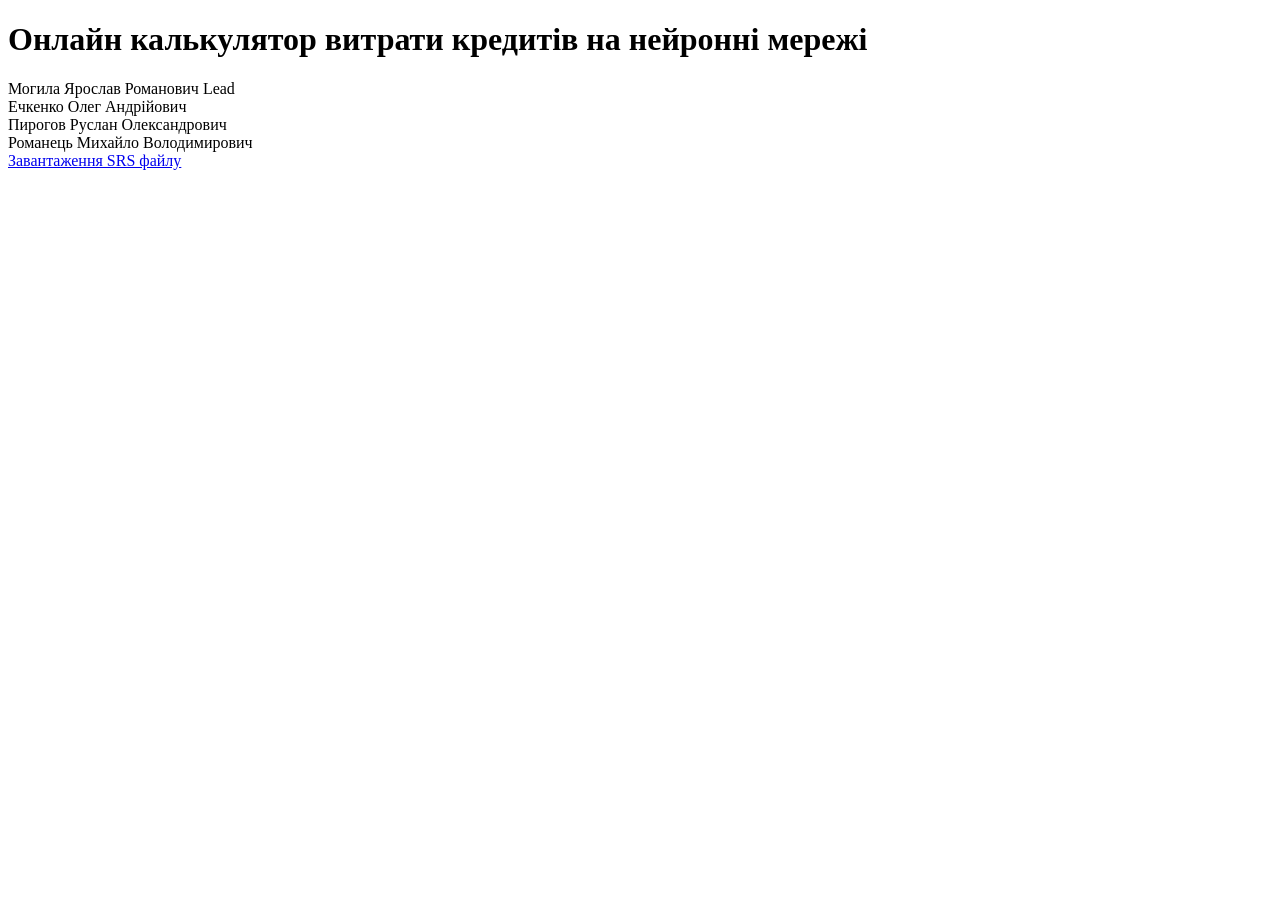
==== index.html @ 50114ce5 "Update index.html" ====
<!DOCTYPE html>
<html>
<head>
    <title>Онлайн калькулятор витрати кредитів на нейронні мережі</title>
</head>
<body>
    <h1>Онлайн калькулятор витрати кредитів на нейронні мережі</h1>
    <a>
    Могила Ярослав Романович Lead<br>
    Ечкенко Олег Андрійович<br>
    Пирогов Руслан Олександрович<br>
    Романець Михайло Володимирович<br>
    </a>
    <a href="СПРОЩЕНИЙ SRS.docx">Завантаження SRS файлу</a>
</body>
</html>
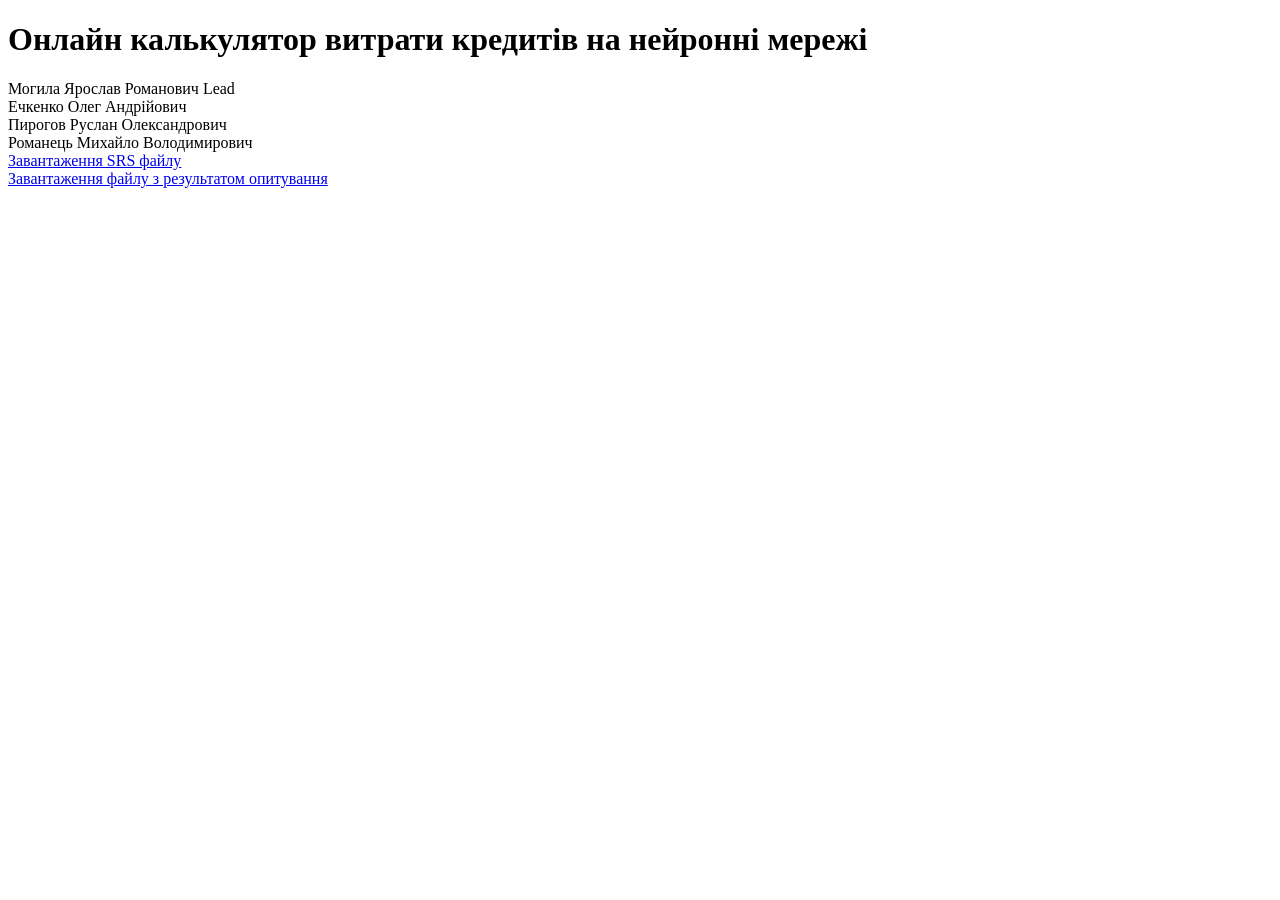
==== commit e7604f86: "Update index.html" ====
--- a/index.html
+++ b/index.html
@@ -11,6 +11,7 @@
     Пирогов Руслан Олександрович<br>
     Романець Михайло Володимирович<br>
     </a>
-    <a href="СПРОЩЕНИЙ SRS.docx">Завантаження SRS файлу</a>
+    <a href="СПРОЩЕНИЙ SRS.docx">Завантаження SRS файлу <br> </a>
+    <a href="Опитування.docx">Завантаження файлу з результатом опитування</a>
 </body>
 </html>
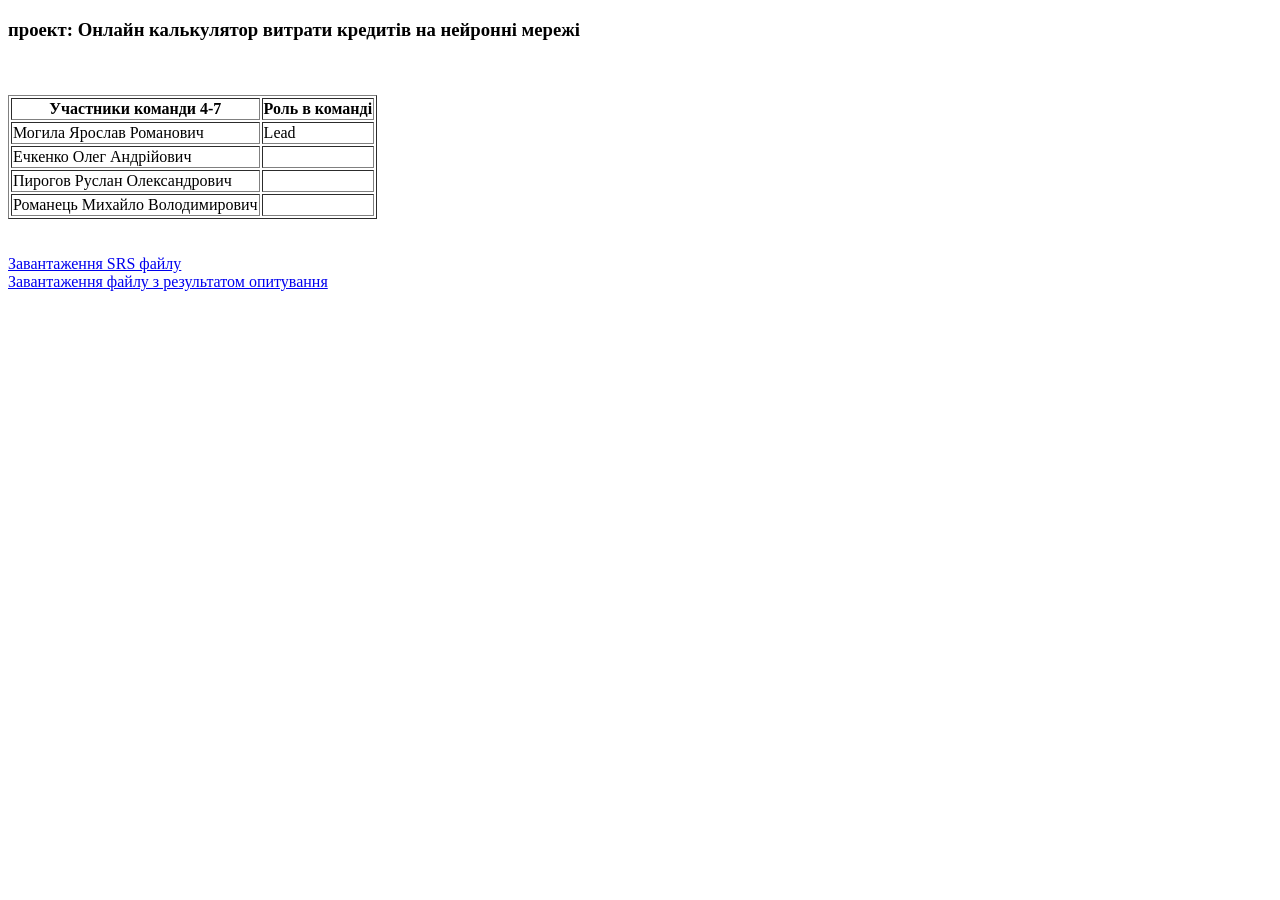
==== commit 461b0f07: "Initial commit: відредаговано вигляд  файлу index.html, зміст без змін" ====
--- a/index.html
+++ b/index.html
@@ -4,14 +4,47 @@
     <title>Онлайн калькулятор витрати кредитів на нейронні мережі</title>
 </head>
 <body>
-    <h1>Онлайн калькулятор витрати кредитів на нейронні мережі</h1>
-    <a>
-    Могила Ярослав Романович Lead<br>
-    Ечкенко Олег Андрійович<br>
-    Пирогов Руслан Олександрович<br>
-    Романець Михайло Володимирович<br>
-    </a>
+
+    <h3>проект: Онлайн калькулятор витрати кредитів на нейронні мережі</h3>
+
+    <a><br></a>
+    <a><br></a>
+
+    <table border="1">
+
+    <thead>
+    <tr>
+        <th>Участники команди 4-7</th>
+        <th>Роль в команді</th>
+    </tr>
+    </thead>
+    
+    <tbody>
+    <tr>
+      <td>Могила Ярослав Романович</td>
+      <td>Lead</td>
+    </tr>
+    <tr>
+      <td>Ечкенко Олег Андрійович</td>
+      <td></td>
+    </tr>
+    <tr>
+      <td>Пирогов Руслан Олександрович</td>
+      <td></td>
+    </tr>
+    <tr>
+      <td>Романець Михайло Володимирович</td>
+      <td></td>
+    </tr>
+    </tbody>
+    
+    </table>
+
+    <a><br></a>
+    <a><br></a>
+
     <a href="СПРОЩЕНИЙ SRS.docx">Завантаження SRS файлу <br> </a>
     <a href="Опитування.docx">Завантаження файлу з результатом опитування</a>
+
 </body>
 </html>
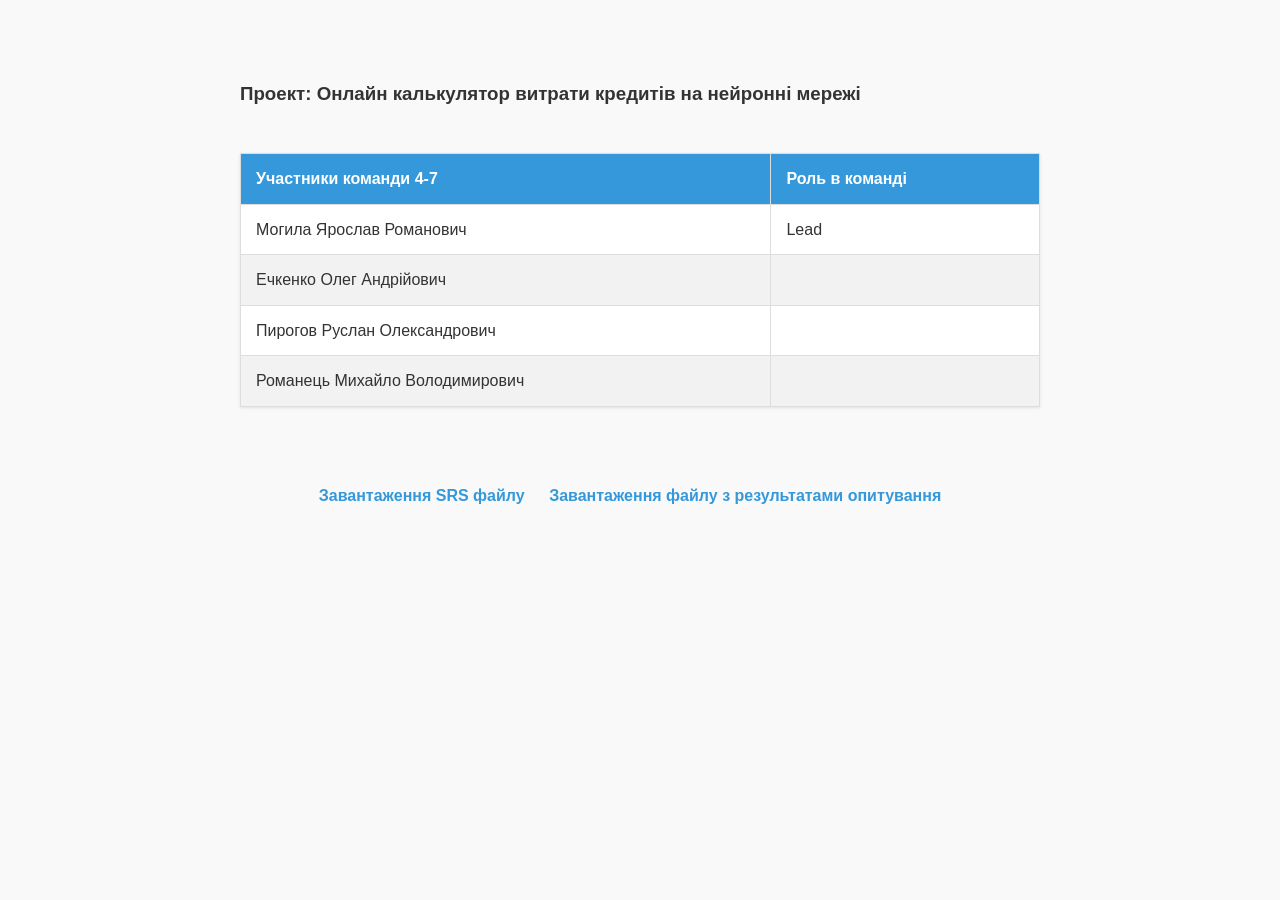
==== commit f8deff0d: "Initial commit: додано та відредаговано файл style.css,виправлено слово у inde.html" ====
--- a/index.html
+++ b/index.html
@@ -2,10 +2,11 @@
 <html>
 <head>
     <title>Онлайн калькулятор витрати кредитів на нейронні мережі</title>
+    <link rel="stylesheet" href="style.css">
 </head>
 <body>
 
-    <h3>проект: Онлайн калькулятор витрати кредитів на нейронні мережі</h3>
+    <h3>Проект: Онлайн калькулятор витрати кредитів на нейронні мережі</h3>
 
     <a><br></a>
     <a><br></a>
@@ -37,14 +38,16 @@
       <td></td>
     </tr>
     </tbody>
-    
+
     </table>
 
     <a><br></a>
     <a><br></a>
 
-    <a href="СПРОЩЕНИЙ SRS.docx">Завантаження SRS файлу <br> </a>
-    <a href="Опитування.docx">Завантаження файлу з результатом опитування</a>
+    <div style="text-align: center; margin-top: 20px;">
+        <a href="СПРОЩЕНИЙ SRS.docx">Завантаження SRS файлу</a>
+        <a href="Опитування.docx">Завантаження файлу з результатами опитування</a>
+    </div>
 
 </body>
 </html>
--- a/style.css
+++ b/style.css
@@ -0,0 +1,60 @@
+
+
+body {
+    font-family: 'Segoe UI', Tahoma, Geneva, Verdana, sans-serif; /* Современный шрифт */
+    line-height: 1.6;
+    color: #333;
+    max-width: 800px;
+    margin: 40px auto; /* Центрируем всё содержимое на странице */
+    padding: 20px;
+    background-color: #f9f9f9;
+}
+
+h1 {
+    text-align: center;
+    color: #2c3e50;
+    margin-bottom: 30px;
+    border-bottom: 2px solid #3498db; /* Линия под заголовком */
+    padding-bottom: 10px;
+}
+
+table {
+    width: 100%;
+    border-collapse: collapse; /* Убирает двойные рамки */
+    background: white;
+    box-shadow: 0 1px 3px rgba(0,0,0,0.1); /* Легкая тень */
+    margin-bottom: 30px;
+}
+
+th, td {
+    padding: 12px 15px;
+    text-align: left;
+    border: 1px solid #ddd;
+}
+
+th {
+    background-color: #3498db; /* Синий заголовок таблицы */
+    color: white;
+    font-weight: 600;
+}
+
+tr:nth-child(even) {
+    background-color: #f2f2f2; /* "Зебра" для строк */
+}
+
+tr:hover {
+    background-color: #e9f5ff; /* Подсветка строки при наведении */
+}
+
+a {
+    display: inline-block;
+    color: #3498db;
+    text-decoration: none;
+    margin-right: 20px;
+    font-weight: bold;
+}
+
+a:hover {
+    text-decoration: underline;
+    color: #2980b9;
+}
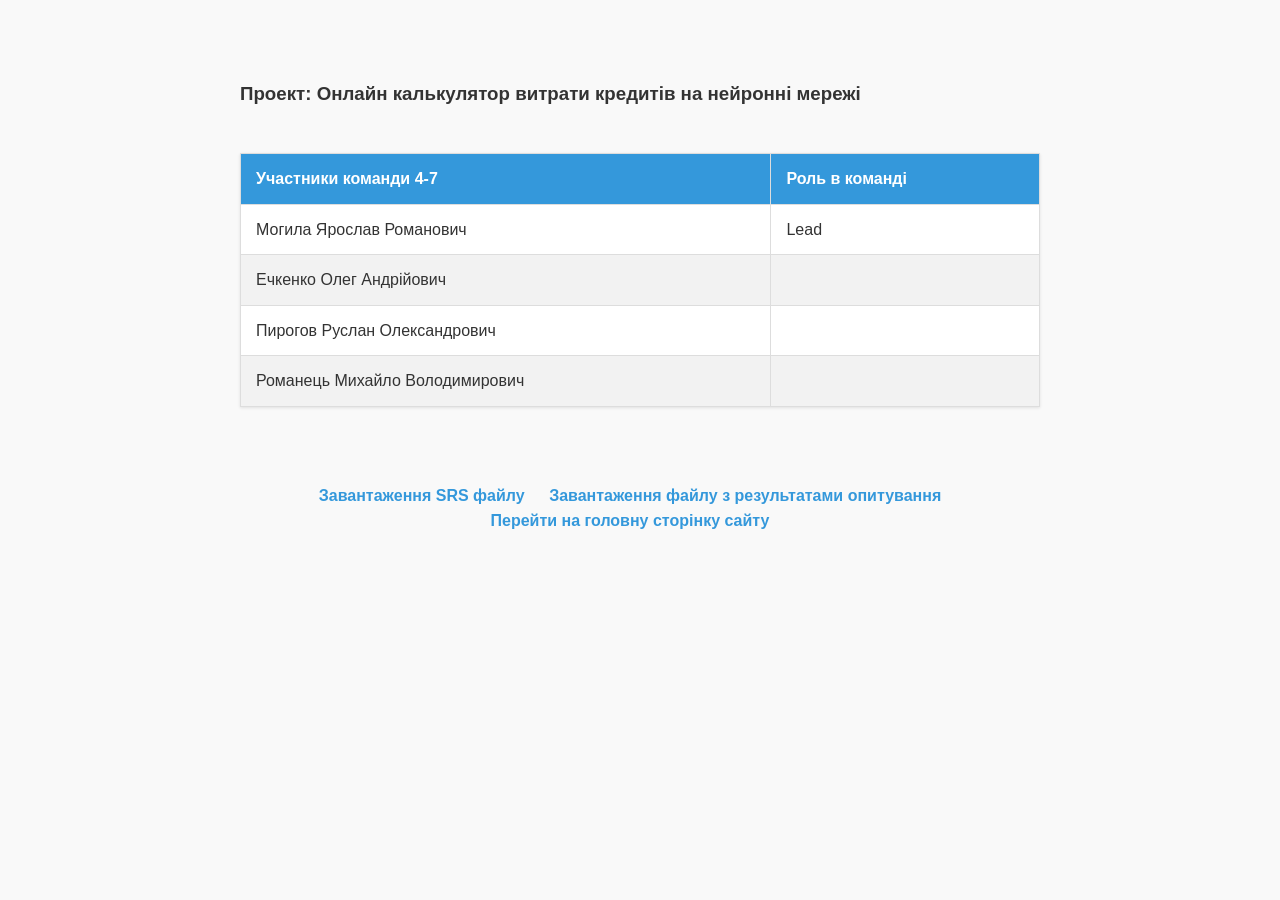
==== commit 8154c953: "Initial commit: додано посилання на головну сторінку в index.html, додано головну секцію головної ст" ====
--- a/index.html
+++ b/index.html
@@ -47,6 +47,7 @@
     <div style="text-align: center; margin-top: 20px;">
         <a href="СПРОЩЕНИЙ SRS.docx">Завантаження SRS файлу</a>
         <a href="Опитування.docx">Завантаження файлу з результатами опитування</a>
+        <a href="main_page/main_page.html">Перейти на головну сторінку сайту</a>
     </div>
 
 </body>
--- a/style.css
+++ b/style.css
@@ -1,11 +1,11 @@
 
 
 body {
-    font-family: 'Segoe UI', Tahoma, Geneva, Verdana, sans-serif; /* Современный шрифт */
+    font-family: 'Segoe UI', Tahoma, Geneva, Verdana, sans-serif; 
     line-height: 1.6;
     color: #333;
     max-width: 800px;
-    margin: 40px auto; /* Центрируем всё содержимое на странице */
+    margin: 40px auto;
     padding: 20px;
     background-color: #f9f9f9;
 }
@@ -14,15 +14,15 @@
     text-align: center;
     color: #2c3e50;
     margin-bottom: 30px;
-    border-bottom: 2px solid #3498db; /* Линия под заголовком */
+    border-bottom: 2px solid #3498db;
     padding-bottom: 10px;
 }
 
 table {
     width: 100%;
-    border-collapse: collapse; /* Убирает двойные рамки */
+    border-collapse: collapse;
     background: white;
-    box-shadow: 0 1px 3px rgba(0,0,0,0.1); /* Легкая тень */
+    box-shadow: 0 1px 3px rgba(0,0,0,0.1);
     margin-bottom: 30px;
 }
 
@@ -33,17 +33,17 @@
 }
 
 th {
-    background-color: #3498db; /* Синий заголовок таблицы */
+    background-color: #3498db;
     color: white;
     font-weight: 600;
 }
 
 tr:nth-child(even) {
-    background-color: #f2f2f2; /* "Зебра" для строк */
+    background-color: #f2f2f2; 
 }
 
 tr:hover {
-    background-color: #e9f5ff; /* Подсветка строки при наведении */
+    background-color: #e9f5ff;
 }
 
 a {
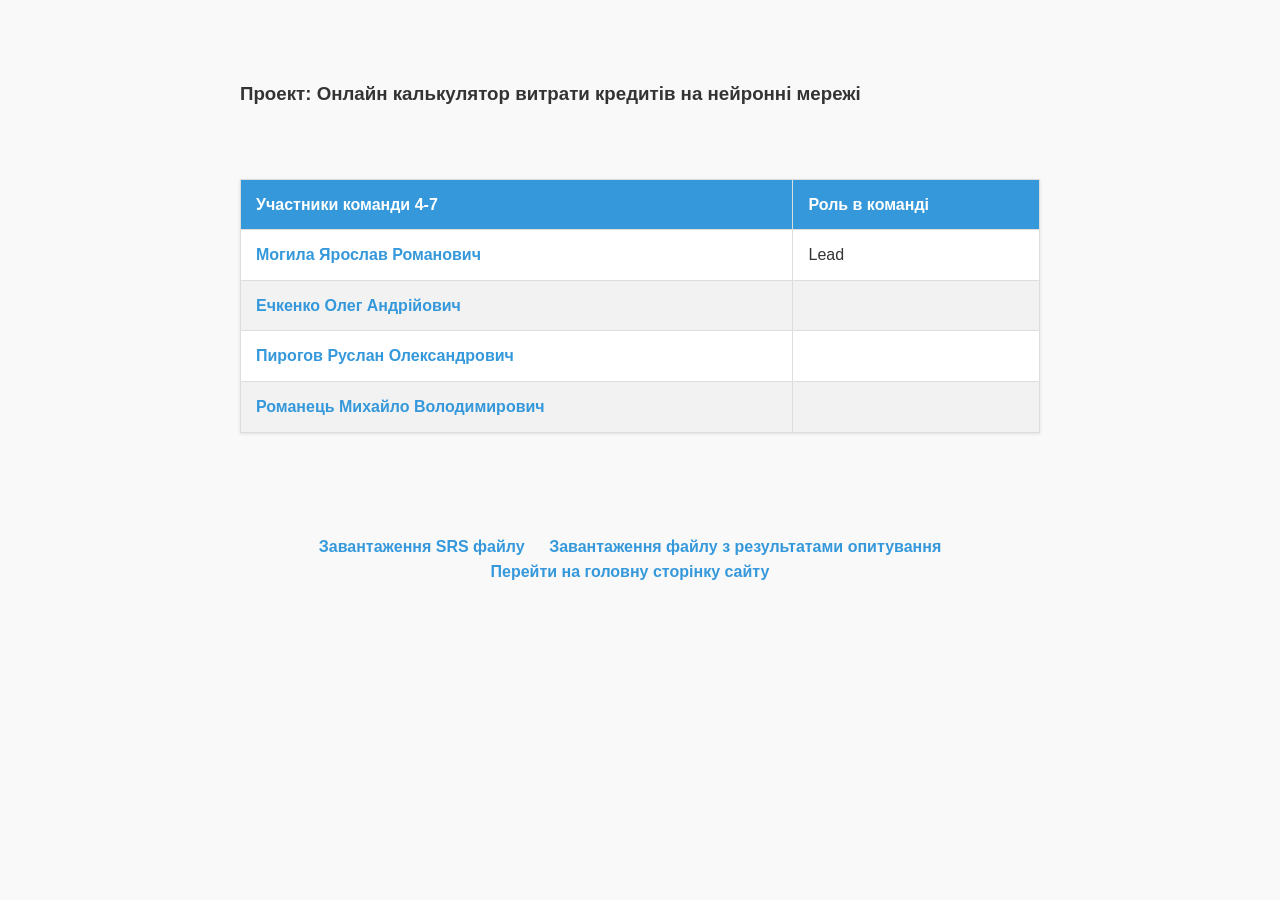
==== commit 2d6bcdc0: "Initial commit: додані посилання на акаунти github учасників команди" ====
--- a/index.html
+++ b/index.html
@@ -8,8 +8,7 @@
 
     <h3>Проект: Онлайн калькулятор витрати кредитів на нейронні мережі</h3>
 
-    <a><br></a>
-    <a><br></a>
+    <br><br>
 
     <table border="1">
 
@@ -22,27 +21,26 @@
     
     <tbody>
     <tr>
-      <td>Могила Ярослав Романович</td>
+      <td><a href="https://github.com/yarikkknure" target="__blank" rel="noopener">Могила Ярослав Романович</a></td>
       <td>Lead</td>
     </tr>
     <tr>
-      <td>Ечкенко Олег Андрійович</td>
+      <td><a href="https://github.com/olegechkenkonure" target="__blank" rel="noopener">Ечкенко Олег Андрійович</a></td>
       <td></td>
     </tr>
     <tr>
-      <td>Пирогов Руслан Олександрович</td>
+      <td><a href="https://github.com/ruslanpyrohov-cloud" target="__blank" rel="noopener">Пирогов Руслан Олександрович</a></td>
       <td></td>
     </tr>
     <tr>
-      <td>Романець Михайло Володимирович</td>
+      <td><a href="https://github.com/Mykhailo-RomanetsNURE" target="__blank" rel="noopener">Романець Михайло Володимирович</a></td>
       <td></td>
     </tr>
     </tbody>
 
     </table>
 
-    <a><br></a>
-    <a><br></a>
+      <br><br>
 
     <div style="text-align: center; margin-top: 20px;">
         <a href="СПРОЩЕНИЙ SRS.docx">Завантаження SRS файлу</a>
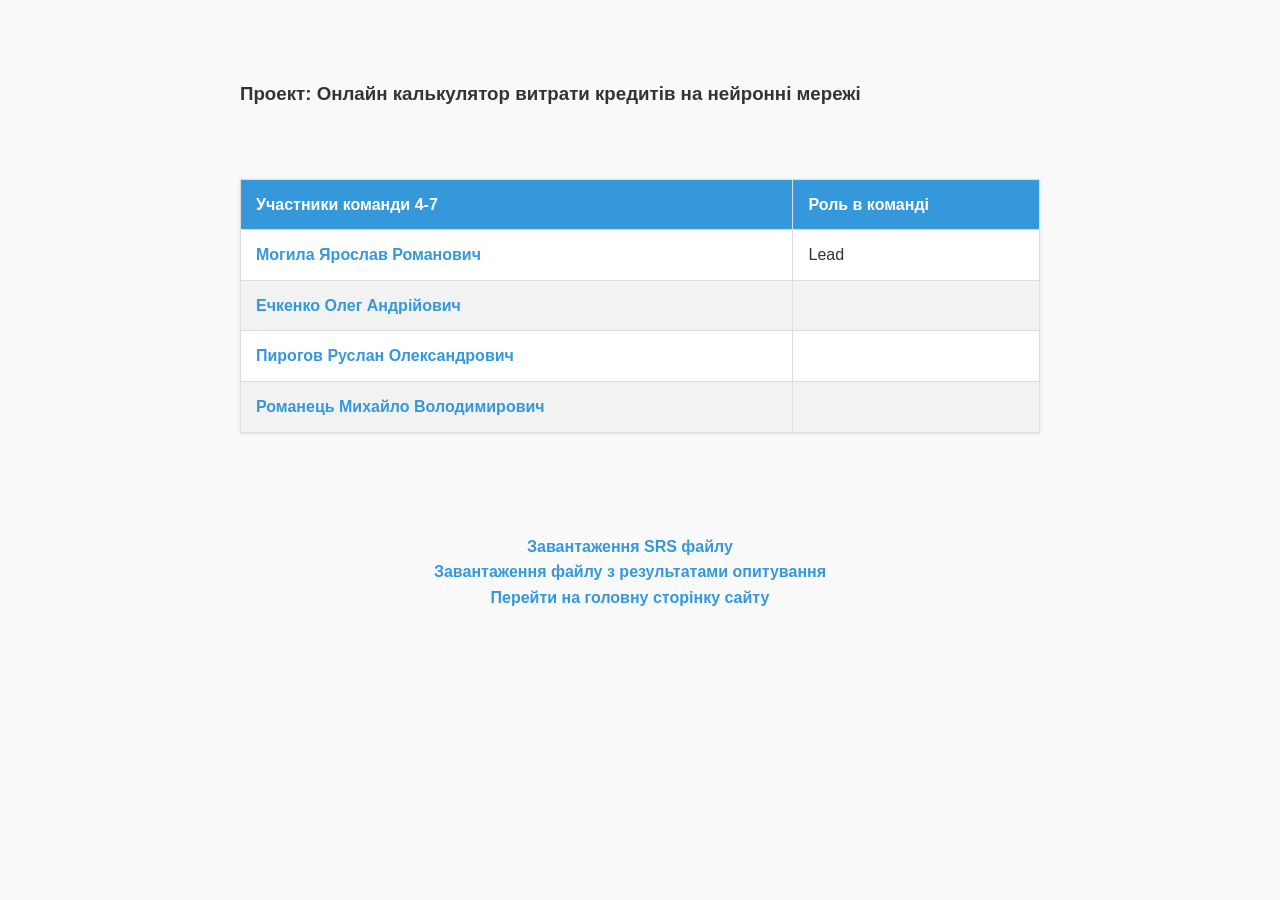
==== commit e3dd0300: "Update index.html" ====
--- a/index.html
+++ b/index.html
@@ -21,19 +21,19 @@
     
     <tbody>
     <tr>
-      <td><a href="https://github.com/yarikkknure" target="__blank" rel="noopener">Могила Ярослав Романович</a></td>
+      <td><a href="https://github.com/yarikkknure" target="_blank" rel="noopener">Могила Ярослав Романович</a></td>
       <td>Lead</td>
     </tr>
     <tr>
-      <td><a href="https://github.com/olegechkenkonure" target="__blank" rel="noopener">Ечкенко Олег Андрійович</a></td>
+      <td><a href="https://github.com/olegechkenkonure" target="_blank" rel="noopener">Ечкенко Олег Андрійович</a></td>
       <td></td>
     </tr>
     <tr>
-      <td><a href="https://github.com/ruslanpyrohov-cloud" target="__blank" rel="noopener">Пирогов Руслан Олександрович</a></td>
+      <td><a href="https://github.com/ruslanpyrohov-cloud" target="_blank" rel="noopener">Пирогов Руслан Олександрович</a></td>
       <td></td>
     </tr>
     <tr>
-      <td><a href="https://github.com/Mykhailo-RomanetsNURE" target="__blank" rel="noopener">Романець Михайло Володимирович</a></td>
+      <td><a href="https://github.com/Mykhailo-RomanetsNURE" target="_blank" rel="noopener">Романець Михайло Володимирович</a></td>
       <td></td>
     </tr>
     </tbody>
@@ -44,7 +44,9 @@
 
     <div style="text-align: center; margin-top: 20px;">
         <a href="СПРОЩЕНИЙ SRS.docx">Завантаження SRS файлу</a>
+        <br>
         <a href="Опитування.docx">Завантаження файлу з результатами опитування</a>
+        <br>
         <a href="main_page/main_page.html">Перейти на головну сторінку сайту</a>
     </div>
 
